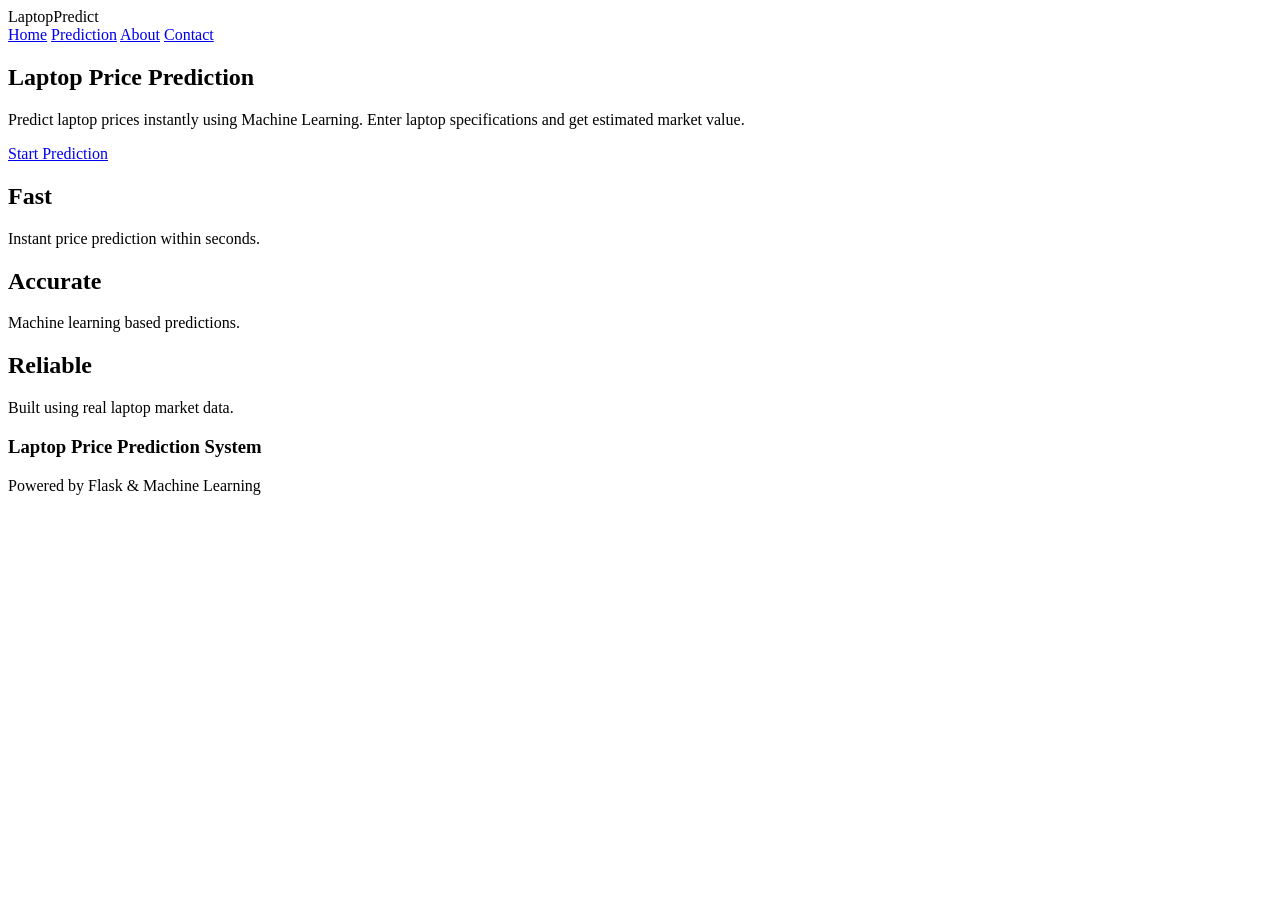
==== templates/index.html @ 9028bdb6 "Initial commit" ====
<!DOCTYPE html>
<html>
<head>
    <title>Laptop Price Prediction</title>
    <link rel="stylesheet" href="{{ url_for('static', filename='css/style.css') }}">
</head>
<body>

<nav class="navbar">
    <div class="logo">LaptopPredict</div>

    <div class="nav-links">
        <a href="/">Home</a>
        <a href="/project">Prediction</a>
        <a href="/about">About</a>
        <a href="/contact">Contact</a>
    </div>
</nav>

<section class="hero">
    <div>
        <h1>Laptop Price <span>Prediction</span></h1>

        <p>
            Predict laptop prices instantly using Machine Learning.
            Enter laptop specifications and get estimated market value.
        </p>

        <a href="/project" class="btn">Start Prediction</a>
    </div>
</section>

<div class="container">
    <div class="cards">

        <div class="card">
            <h2>Fast</h2>
            <p>Instant price prediction within seconds.</p>
        </div>

        <div class="card">
            <h2>Accurate</h2>
            <p>Machine learning based predictions.</p>
        </div>

        <div class="card">
            <h2>Reliable</h2>
            <p>Built using real laptop market data.</p>
        </div>

    </div>
</div>

<footer>
    <h3>Laptop Price Prediction System</h3>
    <p>Powered by Flask & Machine Learning</p>
</footer>

</body>
</html>
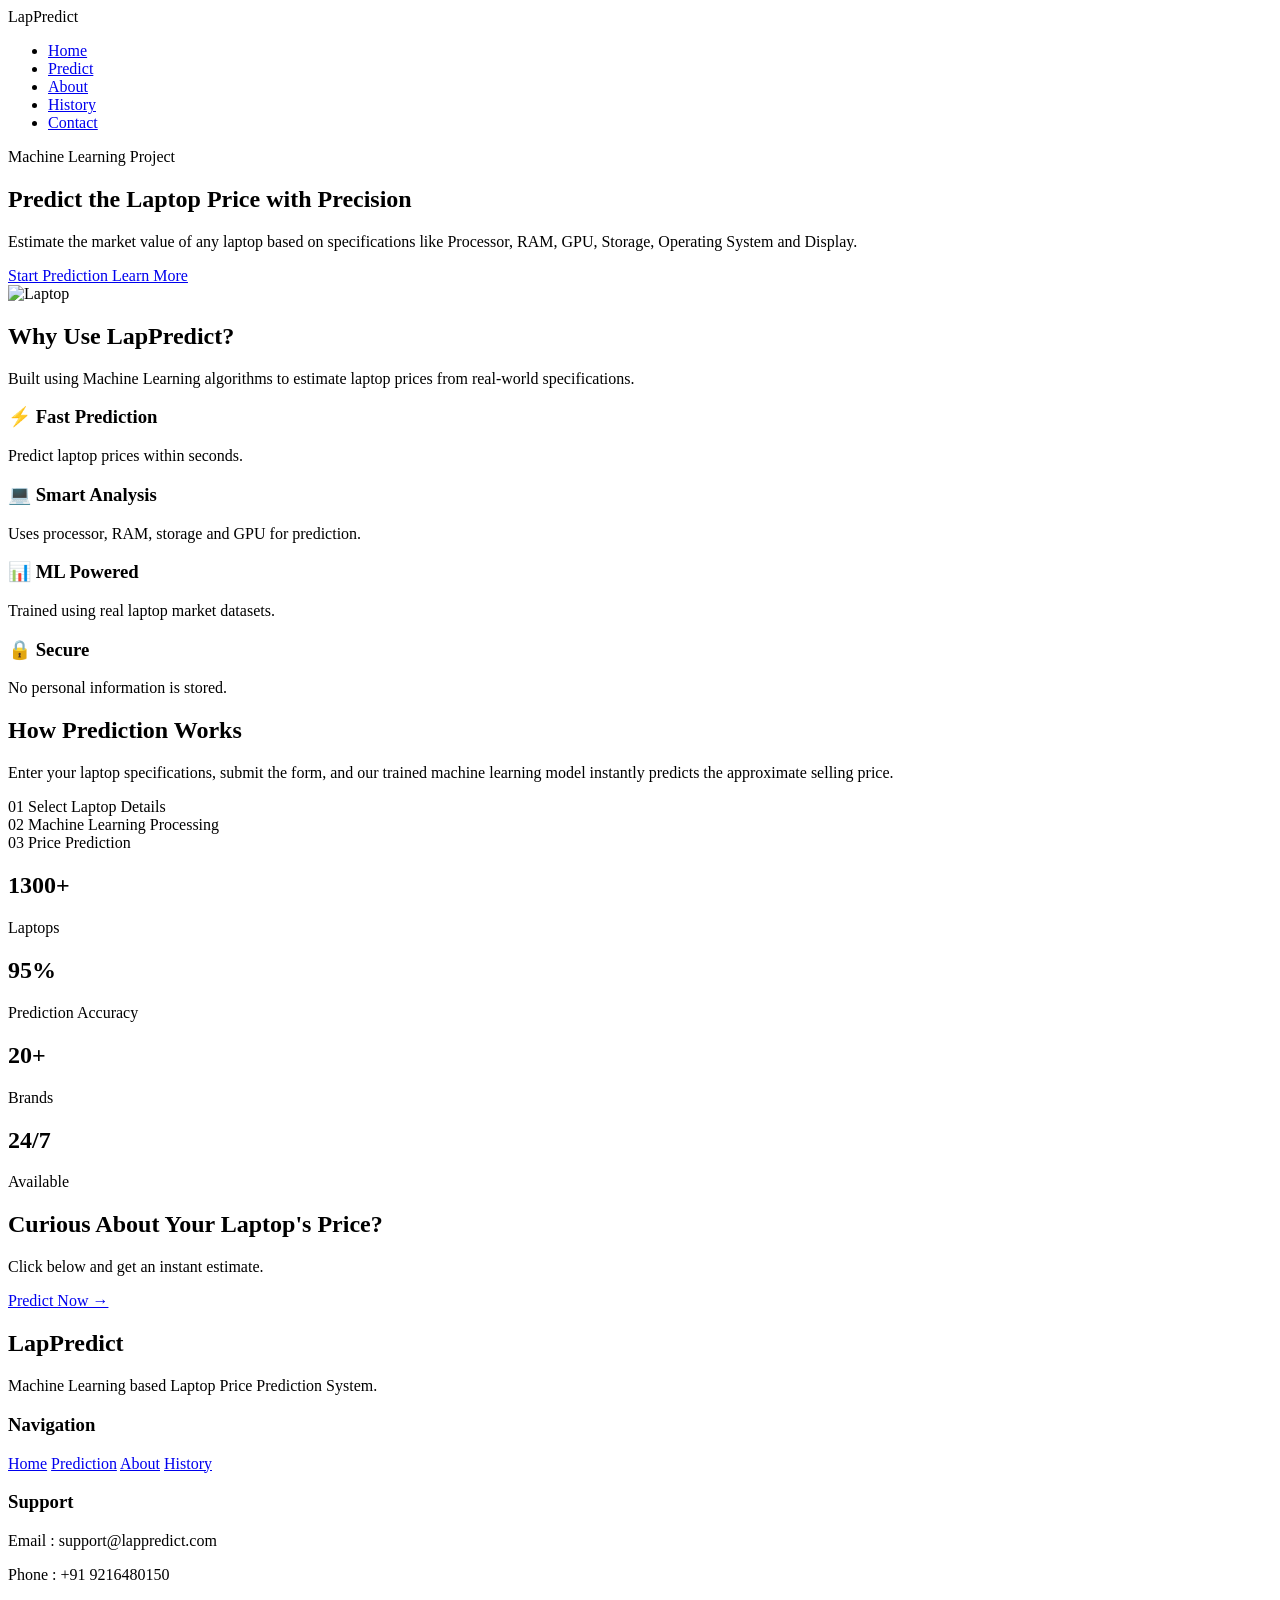
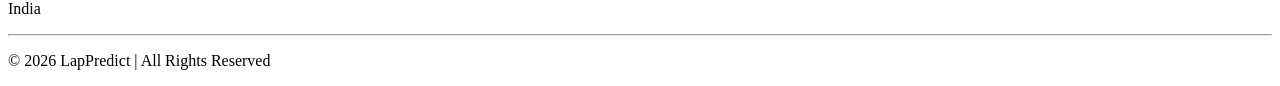
==== commit 64792920: "Updated Frontend" ====
--- a/templates/index.html
+++ b/templates/index.html
@@ -1,60 +1,336 @@
 <!DOCTYPE html>
-<html>
+<html lang="en">
+
 <head>
+
+    <meta charset="UTF-8">
+    <meta name="viewport" content="width=device-width, initial-scale=1.0">
+
     <title>Laptop Price Prediction</title>
-    <link rel="stylesheet" href="{{ url_for('static', filename='css/style.css') }}">
+
+    <link rel="stylesheet" href="{{ url_for('static',filename='css/style.css') }}">
+
+    <link href="https://fonts.googleapis.com/css2?family=Poppins:wght@300;400;500;600;700&display=swap"
+        rel="stylesheet">
+
 </head>
+
 <body>
 
-<nav class="navbar">
-    <div class="logo">LaptopPredict</div>
-
-    <div class="nav-links">
-        <a href="/">Home</a>
-        <a href="/project">Prediction</a>
-        <a href="/about">About</a>
-        <a href="/contact">Contact</a>
-    </div>
-</nav>
+<!---------------- NAVBAR ---------------->
+
+<header class="navbar">
+
+    <div class="logo">
+        <span>Lap</span>Predict
+    </div>
+
+    <nav>
+
+        <ul>
+
+            <li><a href="/">Home</a></li>
+
+            <li><a href="/project">Predict</a></li>
+
+            <li><a href="/about">About</a></li>
+
+            <li><a href="/history">History</a></li>
+
+            <li><a href="/contact">Contact</a></li>
+
+        </ul>
+
+    </nav>
+
+</header>
+
+<!---------------- HERO ---------------->
 
 <section class="hero">
-    <div>
-        <h1>Laptop Price <span>Prediction</span></h1>
+
+    <div class="hero-content">
+
+        <span class="tag">Machine Learning Project</span>
+
+        <h1>
+
+            Predict the
+            <span>Laptop Price</span>
+            with Precision
+
+        </h1>
 
         <p>
-            Predict laptop prices instantly using Machine Learning.
-            Enter laptop specifications and get estimated market value.
+
+            Estimate the market value of any laptop based on
+            specifications like Processor, RAM, GPU, Storage,
+            Operating System and Display.
+
         </p>
 
-        <a href="/project" class="btn">Start Prediction</a>
-    </div>
-</section>
-
-<div class="container">
-    <div class="cards">
-
-        <div class="card">
-            <h2>Fast</h2>
-            <p>Instant price prediction within seconds.</p>
-        </div>
-
-        <div class="card">
-            <h2>Accurate</h2>
-            <p>Machine learning based predictions.</p>
-        </div>
-
-        <div class="card">
-            <h2>Reliable</h2>
-            <p>Built using real laptop market data.</p>
-        </div>
-
-    </div>
-</div>
+        <div class="hero-btns">
+
+            <a href="/project" class="btn-primary">
+
+                Start Prediction
+
+            </a>
+
+            <a href="/about" class="btn-outline">
+
+                Learn More
+
+            </a>
+
+        </div>
+
+    </div>
+
+<div class="hero-image">
+    <img src="https://t4.ftcdn.net/jpg/19/00/73/99/240_F_1900739946_DvZXyRE0LiyoH6S2dswfBTFgfKa2R7C3.jpg" alt="Laptop">
+</div> 
+
+</section>
+
+<!---------------- FEATURES ---------------->
+
+<section class="features">
+
+    <div class="section-title">
+
+        <h2>Why Use LapPredict?</h2>
+
+        <p>
+
+            Built using Machine Learning algorithms to estimate laptop
+            prices from real-world specifications.
+
+        </p>
+
+    </div>
+
+    <div class="feature-grid">
+
+        <article class="feature-card">
+
+            <h3>⚡ Fast Prediction</h3>
+
+            <p>
+
+                Predict laptop prices within seconds.
+
+            </p>
+
+        </article>
+
+        <article class="feature-card">
+
+            <h3>💻 Smart Analysis</h3>
+
+            <p>
+
+                Uses processor, RAM, storage and GPU for prediction.
+
+            </p>
+
+        </article>
+
+        <article class="feature-card">
+
+            <h3>📊 ML Powered</h3>
+
+            <p>
+
+                Trained using real laptop market datasets.
+
+            </p>
+
+        </article>
+
+        <article class="feature-card">
+
+            <h3>🔒 Secure</h3>
+
+            <p>
+
+                No personal information is stored.
+
+            </p>
+
+        </article>
+
+    </div>
+
+</section>
+
+<!---------------- HOW IT WORKS ---------------->
+
+<section class="workflow">
+
+    <div class="left">
+
+        <h2>How Prediction Works</h2>
+
+        <p>
+
+            Enter your laptop specifications, submit the form,
+            and our trained machine learning model instantly predicts
+            the approximate selling price.
+
+        </p>
+
+    </div>
+
+    <div class="right">
+
+        <div class="step">
+
+            <span>01</span>
+
+            Select Laptop Details
+
+        </div>
+
+        <div class="step">
+
+            <span>02</span>
+
+            Machine Learning Processing
+
+        </div>
+
+        <div class="step">
+
+            <span>03</span>
+
+            Price Prediction
+
+        </div>
+
+    </div>
+
+</section>
+
+<!---------------- STATS ---------------->
+
+<section class="stats">
+
+    <div>
+
+        <h2>1300+</h2>
+
+        <p>Laptops</p>
+
+    </div>
+
+    <div>
+
+        <h2>95%</h2>
+
+        <p>Prediction Accuracy</p>
+
+    </div>
+
+    <div>
+
+        <h2>20+</h2>
+
+        <p>Brands</p>
+
+    </div>
+
+    <div>
+
+        <h2>24/7</h2>
+
+        <p>Available</p>
+
+    </div>
+
+</section>
+
+<!---------------- CTA ---------------->
+
+<section class="cta">
+
+    <div>
+
+        <h2>
+
+            Curious About Your Laptop's Price?
+
+        </h2>
+
+        <p>
+
+            Click below and get an instant estimate.
+
+        </p>
+
+        <a href="/project" class="btn-primary">
+
+            Predict Now →
+
+        </a>
+
+    </div>
+
+</section>
+
+<!---------------- FOOTER ---------------->
 
 <footer>
-    <h3>Laptop Price Prediction System</h3>
-    <p>Powered by Flask & Machine Learning</p>
+
+    <div class="footer-grid">
+
+        <div>
+
+            <h2>LapPredict</h2>
+
+            <p>
+
+                Machine Learning based Laptop Price Prediction System.
+
+            </p>
+
+        </div>
+
+        <div>
+
+            <h3>Navigation</h3>
+
+            <a href="/">Home</a>
+            <a href="/project">Prediction</a>
+            <a href="/about">About</a>
+            <a href="/history">History</a>
+
+        </div>
+
+        <div>
+
+            <h3>Support</h3>
+
+            <p>Email : support@lappredict.com</p>
+
+            <p>Phone : +91 9216480150</p>
+
+            <p>India</p>
+
+        </div>
+
+    </div>
+
+    <hr>
+
+    <p class="copyright">
+
+        © 2026 LapPredict | All Rights Reserved
+
+    </p>
+
 </footer>
 
 </body>
+
 </html>
